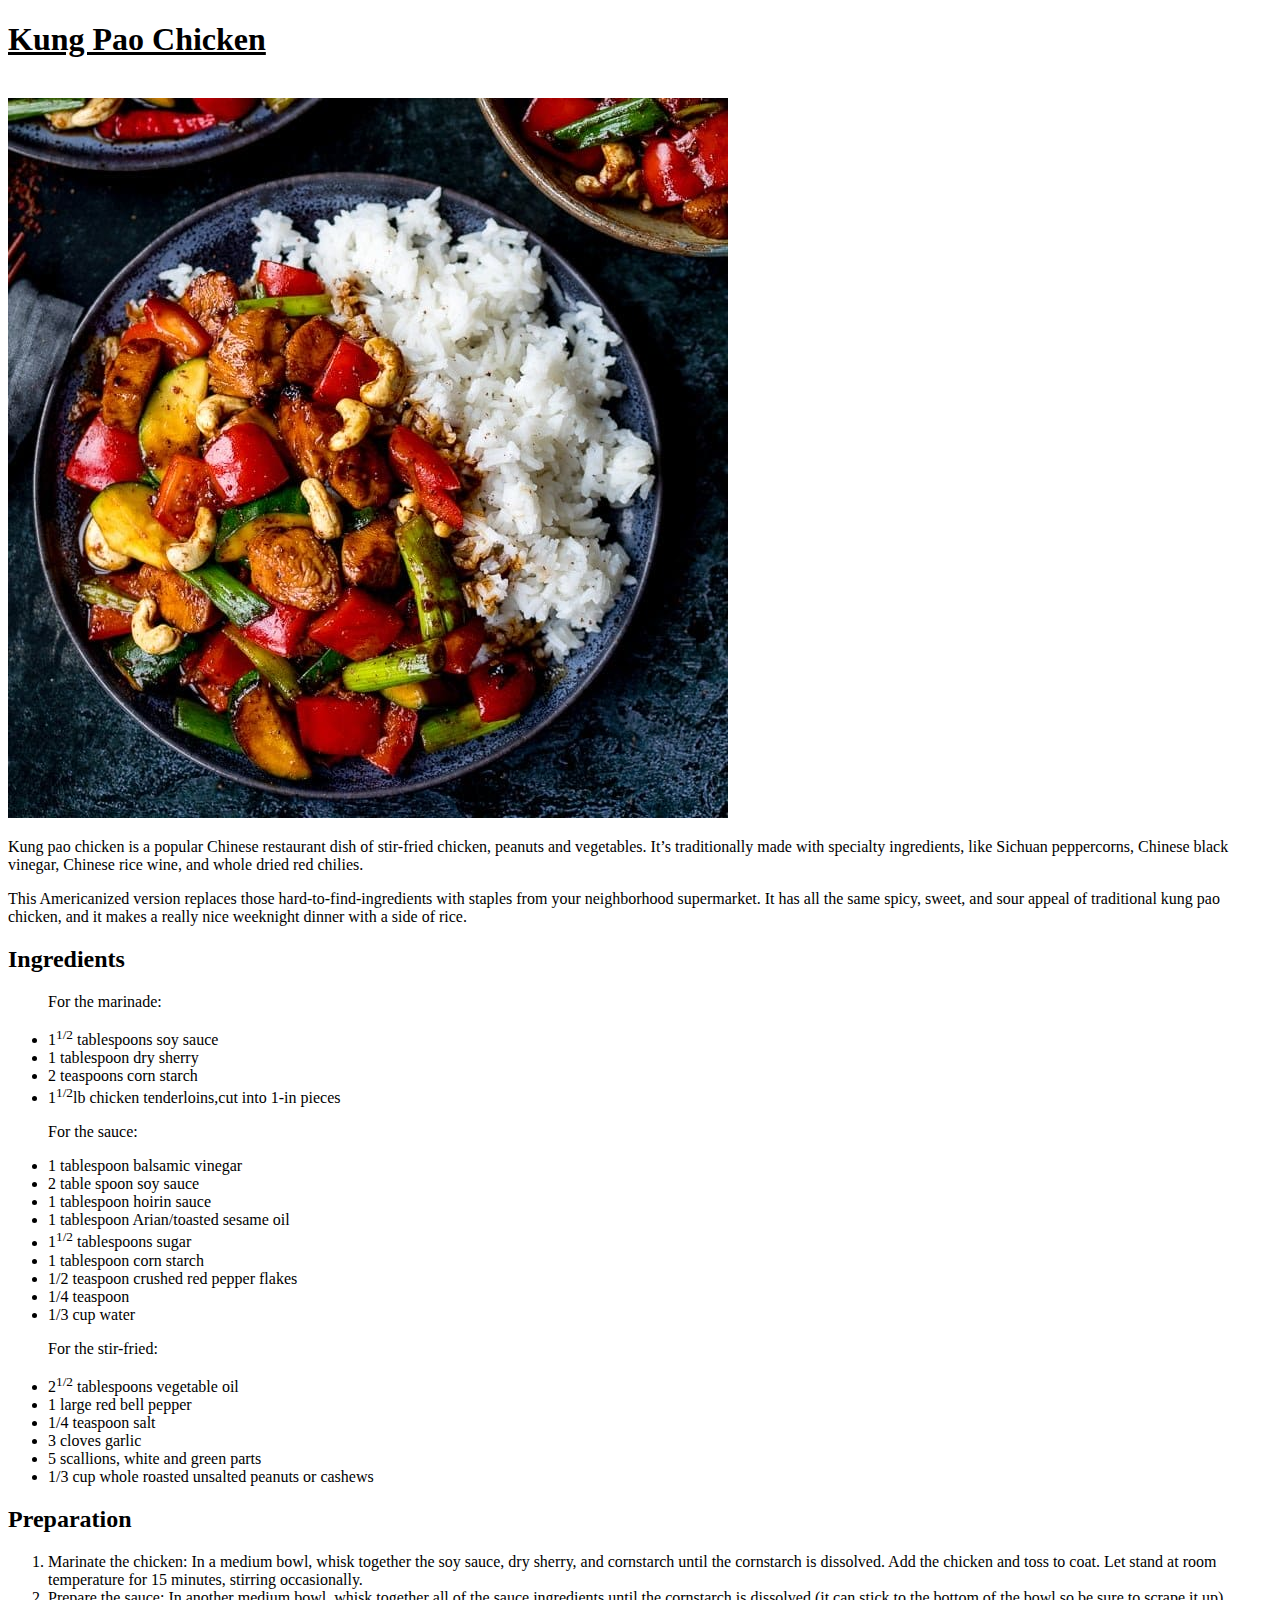
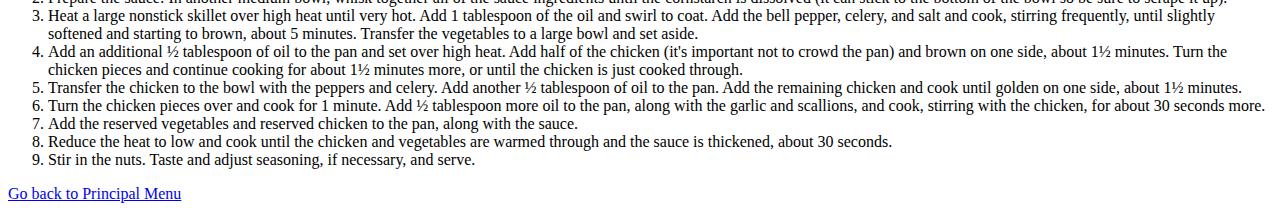
==== recipes/Kung-Pao.html @ 3adbea61 "Start styling pages" ====
<!DOCTYPE html>
<html lang="en">

<head>
    <meta charset="UTF-8">
    <title>Kung Pao Chicken</title>
</head>

<body>

    <h1><u>Kung Pao Chicken</u></h1><br>

    <img src="../images/Kung-Pao.jpg"><br>

    <p>Kung pao chicken is a popular Chinese restaurant dish of stir-fried chicken,
        peanuts and vegetables. It’s traditionally made with specialty ingredients,
        like Sichuan peppercorns, Chinese black vinegar, Chinese rice wine, and whole dried
        red chilies.</p>
    <p>This Americanized version replaces those hard-to-find-ingredients with staples from
        your neighborhood supermarket. It has all the same spicy, sweet, and sour appeal
        of traditional kung pao chicken, and it makes a really nice weeknight dinner with
        a side of rice.</p>

    <h2>Ingredients</h2>
    <ul>
        <p>For the marinade:</p>
        <li>1<sup>1/2</sup> tablespoons soy sauce</li>
        <li>1 tablespoon dry sherry</li>
        <li>2 teaspoons corn starch</li>
        <li>1<sup>1/2</sup>lb chicken tenderloins,cut into 1-in pieces</li>
        <p>For the sauce:</p>
        <li>1 tablespoon balsamic vinegar</li>
        <li>2 table spoon soy sauce</li>
        <li>1 tablespoon hoirin sauce</li>
        <li>1 tablespoon Arian/toasted sesame oil</li>
        <li>1<sup>1/2</sup> tablespoons sugar</li>
        <li>1 tablespoon corn starch</li>
        <li>1/2 teaspoon crushed red pepper flakes</li>
        <li>1/4 teaspoon</li>
        <li>1/3 cup water</li>
        <p>For the stir-fried:</p>
        <li>2<sup>1/2</sup> tablespoons vegetable oil</li>
        <li>1 large red bell pepper</li>
        <li>1/4 teaspoon salt</li>
        <li>3 cloves garlic</li>
        <li>5 scallions, white and green parts</li>
        <li>1/3 cup whole roasted unsalted peanuts or cashews</li>
    </ul>


    <h2>Preparation</h2>
    <ol>
        <li>Marinate the chicken: In a medium bowl, whisk together the soy sauce, dry sherry, and cornstarch until the
            cornstarch is dissolved. Add the chicken and toss to coat. Let stand at room temperature for 15 minutes,
            stirring occasionally.</li>
        <li>Prepare the sauce: In another medium bowl, whisk together all of the sauce ingredients until the cornstarch
            is dissolved (it can stick to the bottom of the bowl so be sure to scrape it up).</li>
        <li>Heat a large nonstick skillet over high heat until very hot. Add 1 tablespoon of the oil and swirl to coat.
            Add the bell pepper, celery, and salt and cook, stirring frequently, until slightly softened and starting to
            brown, about 5 minutes. Transfer the vegetables to a large bowl and set aside.</li>
        <li>Add an additional ½ tablespoon of oil to the pan and set over high heat. Add half of the chicken (it's
            important not to crowd the pan) and brown on one side, about 1½ minutes. Turn the chicken pieces and
            continue cooking for about 1½ minutes more, or until the chicken is just cooked through.</li>
        <li>Transfer the chicken to the bowl with the peppers and celery. Add another ½ tablespoon of oil to the pan.
            Add the remaining chicken and cook until golden on one side, about 1½ minutes.</li>
        <li>Turn the chicken pieces over and cook for 1 minute. Add ½ tablespoon more oil to the pan, along with the
            garlic and scallions, and cook, stirring with the chicken, for about 30 seconds more.</li>
        <li>Add the reserved vegetables and reserved chicken to the pan, along with the sauce.</li>
        <li>Reduce the heat to low and cook until the chicken and vegetables are warmed through and the sauce is
            thickened, about 30 seconds.</li>
        <li>Stir in the nuts. Taste and adjust seasoning, if necessary, and serve.</li>
    </ol>

    <a href="../index.html">Go back to Principal Menu</a>

</body>

</html>
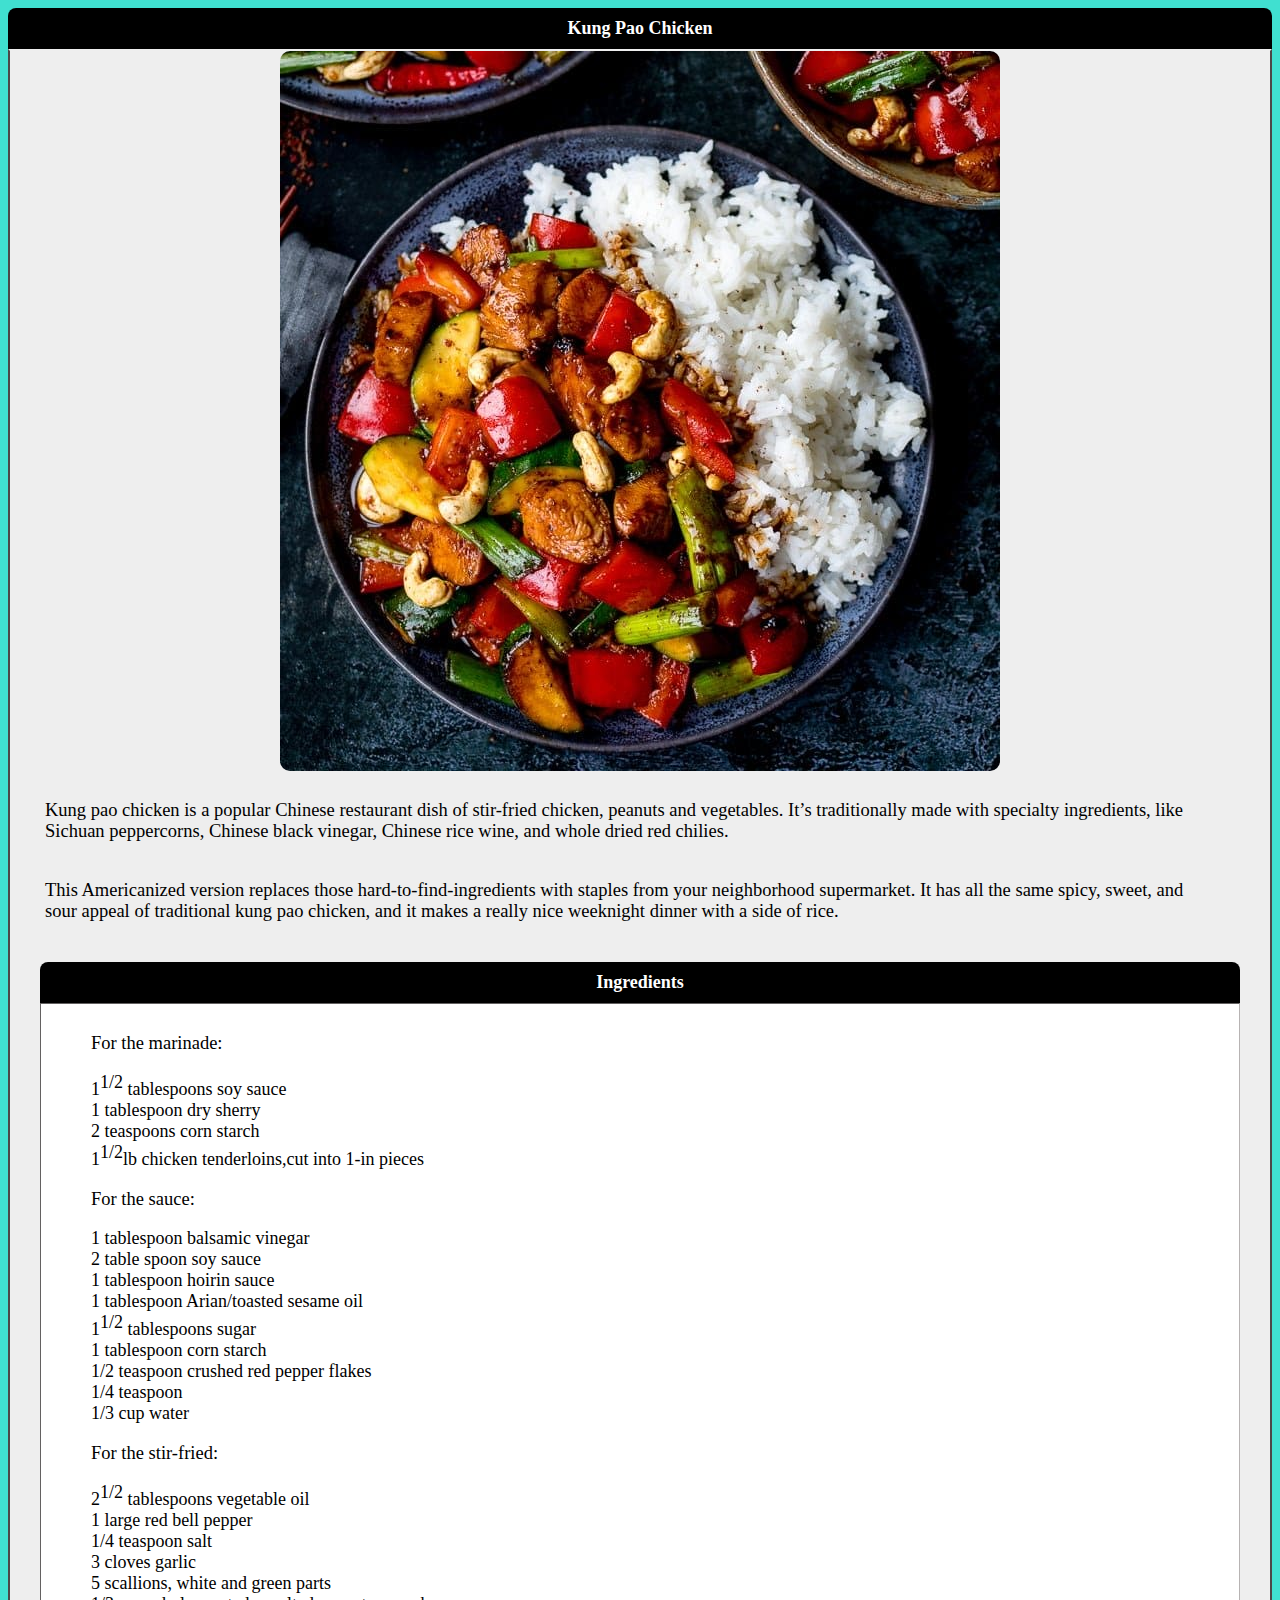
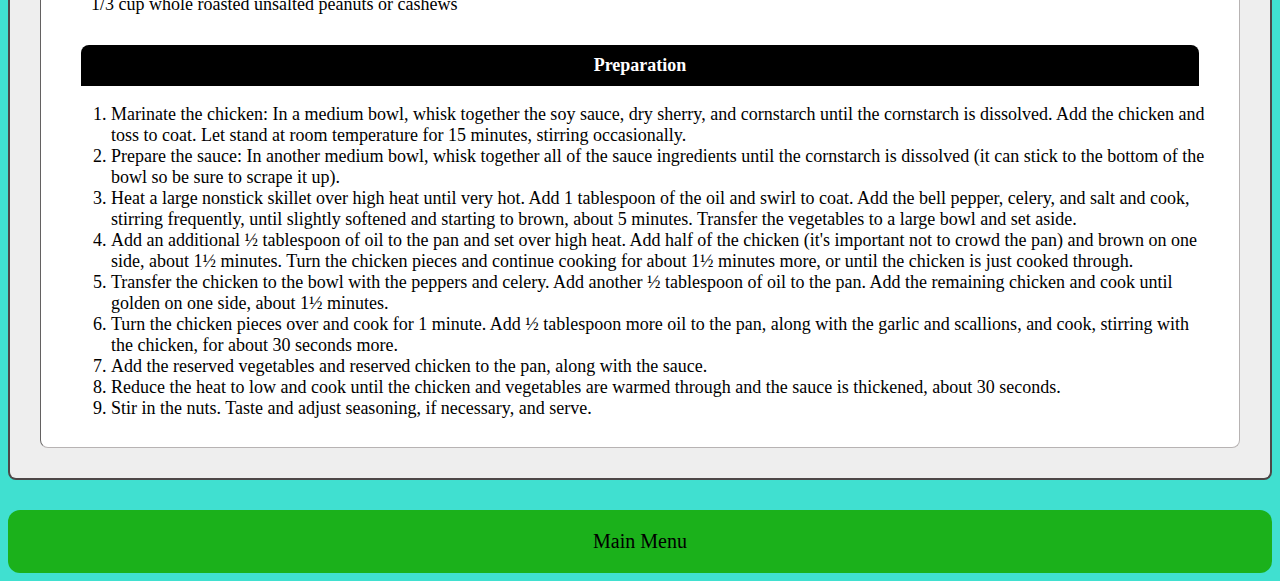
==== commit 46fae9bd: "Finish styling pages" ====
--- a/recipes/Kung-Pao.html
+++ b/recipes/Kung-Pao.html
@@ -1,78 +1,79 @@
 <!DOCTYPE html>
 <html lang="en">
+    <head>
+        <meta charset="UTF-8">
+        <title>Kung Pao Chicken</title>
+        <link rel="stylesheet" href="./recipes-styles/style.css">
+    </head>
 
-<head>
-    <meta charset="UTF-8">
-    <title>Kung Pao Chicken</title>
-</head>
+    <body>
+        <h1>Kung Pao Chicken</h1>
+        <div class="container">
+            
+            <img src="../images/Kung-Pao.jpg">
 
-<body>
+            <p id="description">Kung pao chicken is a popular Chinese restaurant dish of stir-fried chicken,
+                peanuts and vegetables. It’s traditionally made with specialty ingredients,
+                like Sichuan peppercorns, Chinese black vinegar, Chinese rice wine, and whole dried
+                red chilies.</p>
+            <p id="description">This Americanized version replaces those hard-to-find-ingredients with staples from
+                your neighborhood supermarket. It has all the same spicy, sweet, and sour appeal
+                of traditional kung pao chicken, and it makes a really nice weeknight dinner with
+                a side of rice.</p>
 
-    <h1><u>Kung Pao Chicken</u></h1><br>
+            <div class="Elaboration">    
+                <h2>Ingredients</h2>
+                <div class="elab-box">
+                    <ul>
+                        <p>For the marinade:</p>
+                        <li>1<sup>1/2</sup> tablespoons soy sauce</li>
+                        <li>1 tablespoon dry sherry</li>
+                        <li>2 teaspoons corn starch</li>
+                        <li>1<sup>1/2</sup>lb chicken tenderloins,cut into 1-in pieces</li>
+                        <p>For the sauce:</p>
+                        <li>1 tablespoon balsamic vinegar</li>
+                        <li>2 table spoon soy sauce</li>
+                        <li>1 tablespoon hoirin sauce</li>
+                        <li>1 tablespoon Arian/toasted sesame oil</li>
+                        <li>1<sup>1/2</sup> tablespoons sugar</li>
+                        <li>1 tablespoon corn starch</li>
+                        <li>1/2 teaspoon crushed red pepper flakes</li>
+                        <li>1/4 teaspoon</li>
+                        <li>1/3 cup water</li>
+                        <p>For the stir-fried:</p>
+                        <li>2<sup>1/2</sup> tablespoons vegetable oil</li>
+                        <li>1 large red bell pepper</li>
+                        <li>1/4 teaspoon salt</li>
+                        <li>3 cloves garlic</li>
+                        <li>5 scallions, white and green parts</li>
+                        <li>1/3 cup whole roasted unsalted peanuts or cashews</li>
+                    </ul>
 
-    <img src="../images/Kung-Pao.jpg"><br>
-
-    <p>Kung pao chicken is a popular Chinese restaurant dish of stir-fried chicken,
-        peanuts and vegetables. It’s traditionally made with specialty ingredients,
-        like Sichuan peppercorns, Chinese black vinegar, Chinese rice wine, and whole dried
-        red chilies.</p>
-    <p>This Americanized version replaces those hard-to-find-ingredients with staples from
-        your neighborhood supermarket. It has all the same spicy, sweet, and sour appeal
-        of traditional kung pao chicken, and it makes a really nice weeknight dinner with
-        a side of rice.</p>
-
-    <h2>Ingredients</h2>
-    <ul>
-        <p>For the marinade:</p>
-        <li>1<sup>1/2</sup> tablespoons soy sauce</li>
-        <li>1 tablespoon dry sherry</li>
-        <li>2 teaspoons corn starch</li>
-        <li>1<sup>1/2</sup>lb chicken tenderloins,cut into 1-in pieces</li>
-        <p>For the sauce:</p>
-        <li>1 tablespoon balsamic vinegar</li>
-        <li>2 table spoon soy sauce</li>
-        <li>1 tablespoon hoirin sauce</li>
-        <li>1 tablespoon Arian/toasted sesame oil</li>
-        <li>1<sup>1/2</sup> tablespoons sugar</li>
-        <li>1 tablespoon corn starch</li>
-        <li>1/2 teaspoon crushed red pepper flakes</li>
-        <li>1/4 teaspoon</li>
-        <li>1/3 cup water</li>
-        <p>For the stir-fried:</p>
-        <li>2<sup>1/2</sup> tablespoons vegetable oil</li>
-        <li>1 large red bell pepper</li>
-        <li>1/4 teaspoon salt</li>
-        <li>3 cloves garlic</li>
-        <li>5 scallions, white and green parts</li>
-        <li>1/3 cup whole roasted unsalted peanuts or cashews</li>
-    </ul>
-
-
-    <h2>Preparation</h2>
-    <ol>
-        <li>Marinate the chicken: In a medium bowl, whisk together the soy sauce, dry sherry, and cornstarch until the
-            cornstarch is dissolved. Add the chicken and toss to coat. Let stand at room temperature for 15 minutes,
-            stirring occasionally.</li>
-        <li>Prepare the sauce: In another medium bowl, whisk together all of the sauce ingredients until the cornstarch
-            is dissolved (it can stick to the bottom of the bowl so be sure to scrape it up).</li>
-        <li>Heat a large nonstick skillet over high heat until very hot. Add 1 tablespoon of the oil and swirl to coat.
-            Add the bell pepper, celery, and salt and cook, stirring frequently, until slightly softened and starting to
-            brown, about 5 minutes. Transfer the vegetables to a large bowl and set aside.</li>
-        <li>Add an additional ½ tablespoon of oil to the pan and set over high heat. Add half of the chicken (it's
-            important not to crowd the pan) and brown on one side, about 1½ minutes. Turn the chicken pieces and
-            continue cooking for about 1½ minutes more, or until the chicken is just cooked through.</li>
-        <li>Transfer the chicken to the bowl with the peppers and celery. Add another ½ tablespoon of oil to the pan.
-            Add the remaining chicken and cook until golden on one side, about 1½ minutes.</li>
-        <li>Turn the chicken pieces over and cook for 1 minute. Add ½ tablespoon more oil to the pan, along with the
-            garlic and scallions, and cook, stirring with the chicken, for about 30 seconds more.</li>
-        <li>Add the reserved vegetables and reserved chicken to the pan, along with the sauce.</li>
-        <li>Reduce the heat to low and cook until the chicken and vegetables are warmed through and the sauce is
-            thickened, about 30 seconds.</li>
-        <li>Stir in the nuts. Taste and adjust seasoning, if necessary, and serve.</li>
-    </ol>
-
-    <a href="../index.html">Go back to Principal Menu</a>
-
-</body>
-
+                    <h2>Preparation</h2>
+                    <ol>
+                        <li>Marinate the chicken: In a medium bowl, whisk together the soy sauce, dry sherry, and cornstarch until the
+                            cornstarch is dissolved. Add the chicken and toss to coat. Let stand at room temperature for 15 minutes,
+                            stirring occasionally.</li>
+                        <li>Prepare the sauce: In another medium bowl, whisk together all of the sauce ingredients until the cornstarch
+                            is dissolved (it can stick to the bottom of the bowl so be sure to scrape it up).</li>
+                        <li>Heat a large nonstick skillet over high heat until very hot. Add 1 tablespoon of the oil and swirl to coat.
+                            Add the bell pepper, celery, and salt and cook, stirring frequently, until slightly softened and starting to
+                            brown, about 5 minutes. Transfer the vegetables to a large bowl and set aside.</li>
+                        <li>Add an additional ½ tablespoon of oil to the pan and set over high heat. Add half of the chicken (it's
+                            important not to crowd the pan) and brown on one side, about 1½ minutes. Turn the chicken pieces and
+                            continue cooking for about 1½ minutes more, or until the chicken is just cooked through.</li>
+                        <li>Transfer the chicken to the bowl with the peppers and celery. Add another ½ tablespoon of oil to the pan.
+                            Add the remaining chicken and cook until golden on one side, about 1½ minutes.</li>
+                        <li>Turn the chicken pieces over and cook for 1 minute. Add ½ tablespoon more oil to the pan, along with the
+                            garlic and scallions, and cook, stirring with the chicken, for about 30 seconds more.</li>
+                        <li>Add the reserved vegetables and reserved chicken to the pan, along with the sauce.</li>
+                        <li>Reduce the heat to low and cook until the chicken and vegetables are warmed through and the sauce is
+                            thickened, about 30 seconds.</li>
+                        <li>Stir in the nuts. Taste and adjust seasoning, if necessary, and serve.</li>
+                    </ol>
+                </div>
+            </div>
+        </div>
+        <a  class ="Btn" target="blank" href="../index.html">Main Menu</a>
+    </body>
 </html>--- a/recipes/recipes-styles/style.css
+++ b/recipes/recipes-styles/style.css
@@ -0,0 +1,115 @@
+*{
+    font-size: large;
+}
+
+body{
+    background-color: turquoise;
+}
+
+
+body #description{
+    margin-left:50px;
+    margin-right:50px;
+    padding:10px;
+    margin-left: 25px;
+}
+
+body img{
+    border-radius: 10px;
+    text-align: center;
+    display: block;
+    margin-top: 15px;
+    margin: auto;
+}
+
+.container{
+    background-color: #eeeeee;
+    border-bottom-left-radius: 8px;
+    border-bottom-right-radius: 8px;
+    border-color: rgb(77, 71, 71);
+    border-top-color: transparent;
+    border-style:solid;
+    border-width: 2px;
+    margin-top: 0px;
+    margin-bottom: 30px;
+}
+
+body h1{
+    color:white;
+    background-color: black;
+    padding: 10px;
+    margin-bottom: 0px;
+    margin-top: 0px;
+    border-top-left-radius: 8px;
+    border-top-right-radius: 8px;
+    text-align: center;
+
+}
+
+.container .ingredients li{
+    text-decoration: none ;
+    margin-right: 20px;
+    
+}
+
+.container p{
+    
+    font-size: 18.5px;
+}
+
+.container ul{
+    list-style: none;
+}
+
+.ingredients{
+    padding: 10px;
+    font-size: 18px;
+}
+
+.elab-box{
+    margin:30px;
+    margin-top:0px;
+    background-color: white;
+    padding: 10px;
+    border-bottom-left-radius: 8px;
+    border-bottom-right-radius: 8px;
+    border-color: #b7b3b3;
+    border-style: inset;
+    border-width: 1px;
+}
+
+.elab-box ol{
+    margin-left: 20px;
+    margin-right: 20px;
+}
+
+.container h2{
+    margin: 30px;
+    margin-bottom: 0px;
+    padding: 10px;
+    text-align: center;
+    background-color: black;
+    color: white;
+    border-top-left-radius: 8px;
+    border-top-right-radius: 8px;
+}
+
+
+
+.Btn{ 
+    margin-top:15px;
+    background-color: rgb(27, 177, 27); 
+    color: black;
+    padding: 20px;
+    text-decoration: none;
+    font-size: 20px;
+    border-radius:12px;
+    display: block;
+    margin:auto;
+    text-align: center;
+}
+
+.Btn:hover{
+    background-color: rgb(96, 32, 156);
+    color: white;
+}